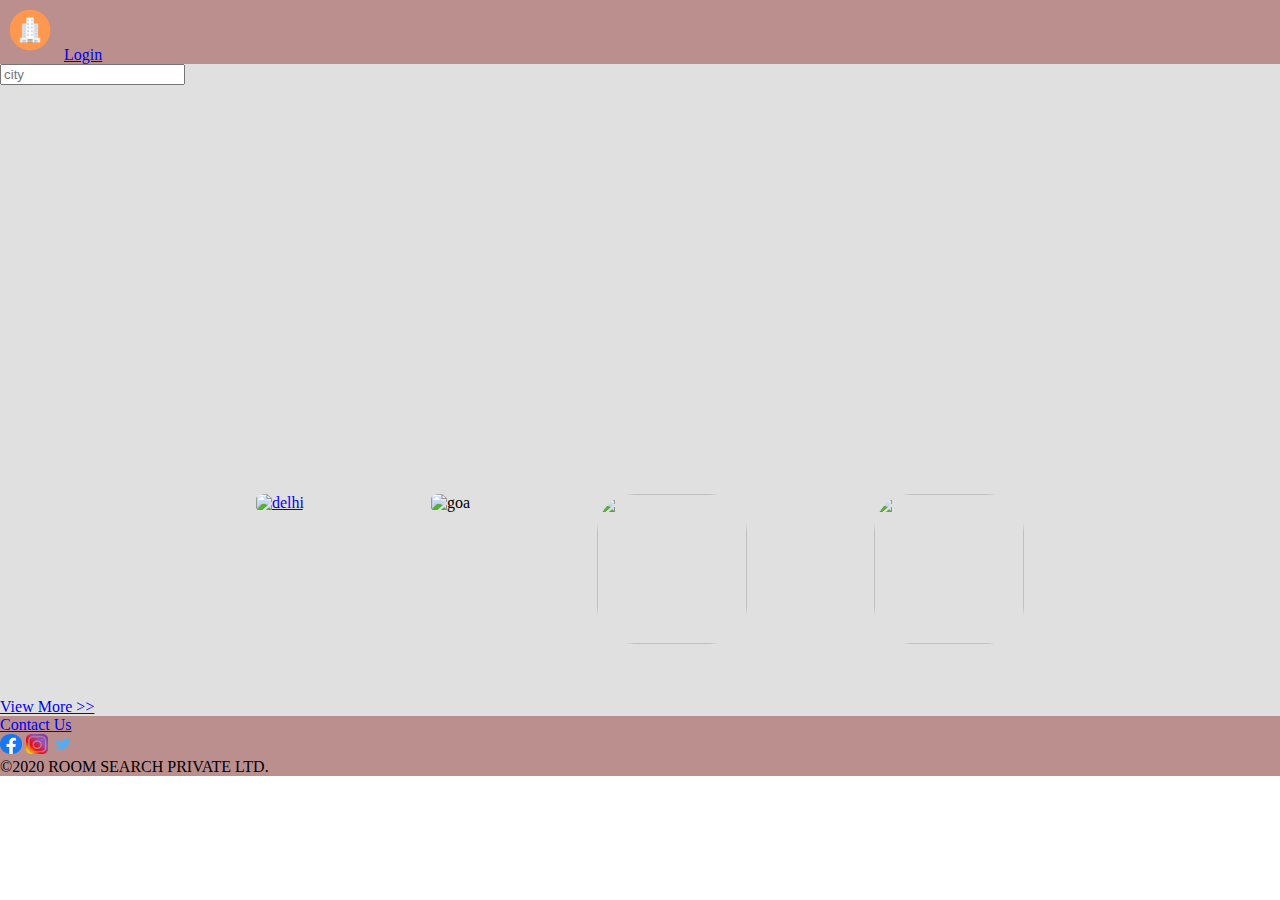
==== index.html @ acd65e7e "commited Checkpoint 4 and Checkpoint 5 at a time" ====
<!DOCTYPE html>
<html lang="en">
    <div>
    <head>
    <meta charset="UTF-8">
    <meta http-equiv="X-UA-Compatible" content="IE=edge">
    <meta name="viewport" content="width=device-width, initial-scale=1.0">
    <link rel="stylesheet" href="styles/index.css">
    <header>
        <div class="logo">
            <img src="assests\images\logo.png" alt="logo" width="60px" height="60px">
            <a href="login.html" target="_blank">Login</a>
        </div>
    </header>
    </head>
    <body>
    <div class="content">
        <div class="searchbarbackground">
            <div class="searchbar">
                <label for="cityname"></label>
                <input type="text" placeholder="city">
            </div>
        </div>
    <div class="images-viewmore">  
    <div class="city-images-container">
           <div class="cityimage">
                <a href="list.html"><img src="https://media-cdn.tripadvisor.com/media/photo-s/15/33/fe/a2/new-delhi.jpg" class="image1" alt="delhi" height="150px" width="150px">
            </div></a>
            <div class="cityimage" >
            <img src="https://media-cdn.tripadvisor.com/media/photo-s/15/33/fc/f0/goa.jpg" class="image2" alt="goa" height="150px" width="150px">
            </div>
            <div class="cityimage" >
                <img src="https://media-cdn.tripadvisor.com/media/photo-s/0f/98/f7/df/charminar.jpg" class="image3" height="150px" width="150px">
            </div>
            <div class="cityimage" >
            <img src="https://media-cdn.tripadvisor.com/media/photo-s/15/33/fe/ac/kolkata-calcutta.jpg" class="image4" height="150px" width="150px">
            </div>
            </div>
    <div class="viewmore>"><a href="index.html">View More >></a>
    </div>
    </div></div>
</body>
<footer>
   <div class="Contact">
       <a href="contact.html" target="_blank">Contact Us</a>
   </div>
   <div class="socialmedia">
      <a href="https://www.facebook.com/"><img src="assests/images/facebook.png" height="20px" width="22px"></a>
      <a href="https://www.instagram.com/"><img src="assests/images/instagram.png" height="20px" width="22px"></a>
      <a href="https://www.twitter.com/"><img src="assests/images/twitter.png" height="20px" width="22px"></a>
   </div>
   <div>
    ©2020 ROOM SEARCH PRIVATE LTD.
   </div>
</footer>
</div>
</html>
---- styles/index.css ----
html,body{
    height: 100%;
    margin: 0;
}


.content {
    background-color: #e0e0e0;
}
header,footer{
    background-color: rosybrown;
}
.image1,.image2,.image3,.image4 {
    border-radius: 25%;
    }

.searchbarbackground{
    background-image: url(https://media-cdn.tripadvisor.com/media/photo-o/14/10/2e/af/india.jpg);
    background-repeat: no-repeat;
    background-size: cover;
    height: 380px;
    background-position:center center;
    
}
.city-images-container {
    display: flex;
    justify-content: space-between;
    margin-top: 50px;
    margin-bottom: 50px;
    margin-left: 20%;
    margin-right: 20%;
}
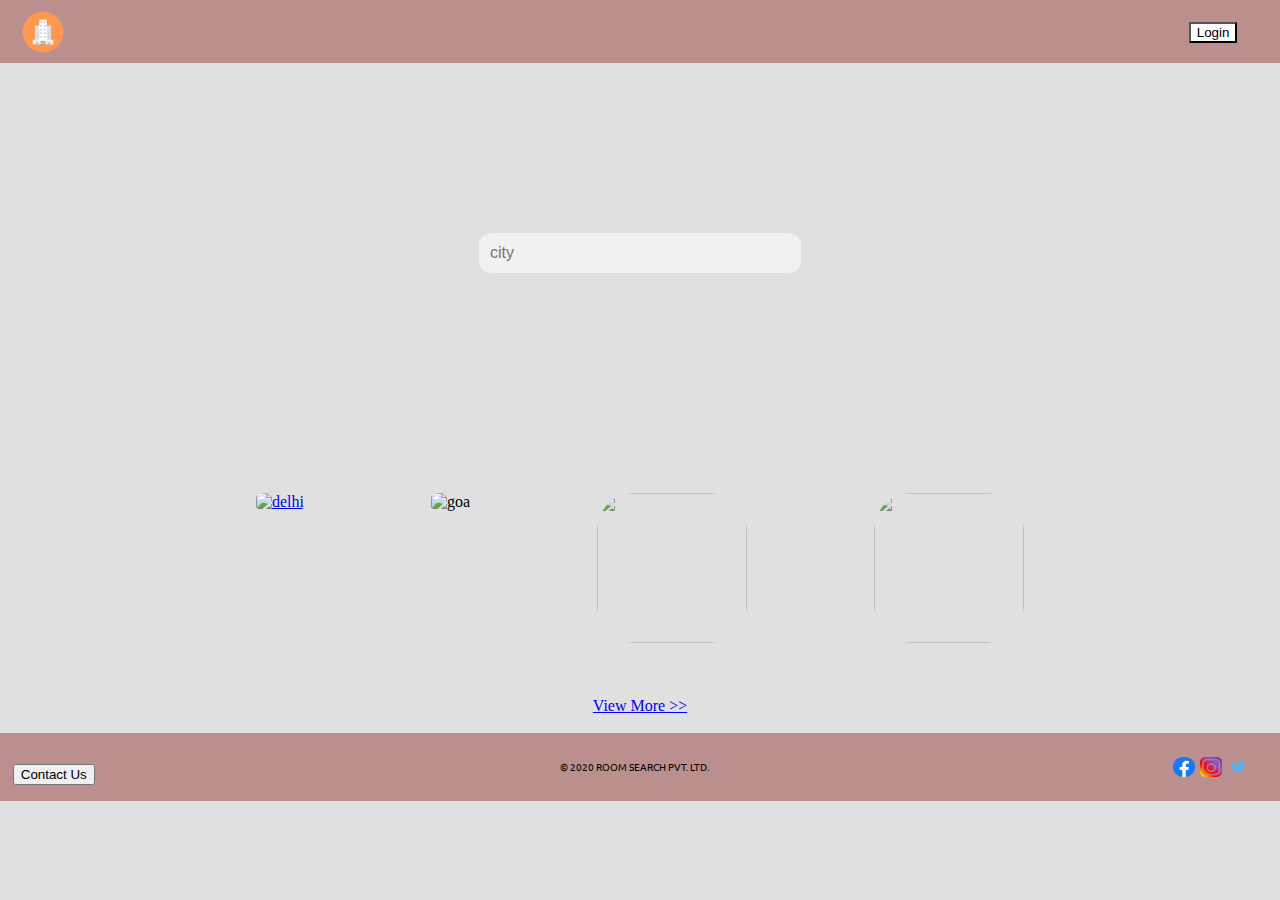
==== commit f3e28cdd: "checkpoint 6" ====
--- a/index.html
+++ b/index.html
@@ -5,20 +5,24 @@
     <meta charset="UTF-8">
     <meta http-equiv="X-UA-Compatible" content="IE=edge">
     <meta name="viewport" content="width=device-width, initial-scale=1.0">
+    <link href="https://fonts.googleapis.com/css2?family=Ubuntu&display=swap" rel="stylesheet">
+    <link rel="stylesheet" href="styles/common.css"> 
     <link rel="stylesheet" href="styles/index.css">
-    <header>
-        <div class="logo">
-            <img src="assests\images\logo.png" alt="logo" width="60px" height="60px">
-            <a href="login.html" target="_blank">Login</a>
-        </div>
-    </header>
+     <header class="header1">
+            <img src="assests/images/logo.png" class="logo" alt="logo" >
+                  <span class="login" style="color:black">
+                       <button type="button" class="btn btn-primary" data-toggle="modal" data-target="#loginModal" id="login-button" style="background-color:white;color:black;">
+                          Login
+                       </button>
+                   </span>
+        </header>
     </head>
     <body>
-    <div class="content">
+    <div class="content" >
         <div class="searchbarbackground">
             <div class="searchbar">
                 <label for="cityname"></label>
-                <input type="text" placeholder="city">
+                <input id="form-name" type="text" placeholder="city" style="width: 300px;outline: none;" />
             </div>
         </div>
     <div class="images-viewmore">  
@@ -36,23 +40,26 @@
             <img src="https://media-cdn.tripadvisor.com/media/photo-s/15/33/fe/ac/kolkata-calcutta.jpg" class="image4" height="150px" width="150px">
             </div>
             </div>
-    <div class="viewmore>"><a href="index.html">View More >></a>
-    </div>
+    <div class="viewmore"><a href="index.html" >View More >></a>
+    </div> <br>
     </div></div>
 </body>
-<footer>
-   <div class="Contact">
-       <a href="contact.html" target="_blank">Contact Us</a>
+<footer class="footer1">
+    <div class="contact-us">
+        <p class="contact" style="color: black">
+           <button type="button" class="btn btn-primary" data-toggle="modal" data-target="#contact-usModal" id="login-button" >
+               Contact Us
+           </button></p>
    </div>
-   <div class="socialmedia">
-      <a href="https://www.facebook.com/"><img src="assests/images/facebook.png" height="20px" width="22px"></a>
-      <a href="https://www.instagram.com/"><img src="assests/images/instagram.png" height="20px" width="22px"></a>
-      <a href="https://www.twitter.com/"><img src="assests/images/twitter.png" height="20px" width="22px"></a>
-   </div>
-   <div>
-    ©2020 ROOM SEARCH PRIVATE LTD.
-   </div>
-</footer>
+ <p class="copyright" style="color: black">© 2020 ROOM SEARCH PVT. LTD.</p>
+     <div class="social-media"><a href="https://www.facebook.com/upGradGlobal/" target="_blank">
+       <img src="assests/images/facebook.png" alt="facebook" class="social-media-icons"/></a>
+             <a href="https://www.instagram.com/upgrad_edu/?hl=en" target="_blank">
+               <img src="assests/images/instagram.png" alt="instagram" class="social-media-icons"/></a>
+             <a href="https://twitter.com/upGrad_edu" target="_blank">
+               <img src="assests/images/twitter.png" alt="twitter" class="social-media-icons"/></a>
+     </div>
+ </footer>
 </div>
 </html>
 
--- a/styles/common.css
+++ b/styles/common.css
@@ -0,0 +1,87 @@
+html {
+    height: 100%;
+    width: 100%;
+    margin: 0;
+    }
+body {
+    min-height: 100%;
+    min-width: 100%;
+    margin: 0;
+    background-color: #e0e0e0;
+    }
+.logo {
+    height: 60px;
+    width: 60px;
+    border-radius: 30px;
+    margin-top: auto;
+    margin-bottom: auto;
+    margin-left: 1%;
+    }
+.social-media-icons {
+    height: 20px;
+    width: 22px;
+    }
+.social-media {
+    float: right;
+    margin-bottom: auto;
+    margin-top: auto;
+    box-sizing: border-box;
+    margin-right: 2%;
+    }
+.social-media-icons {
+    float: left;
+    margin-right: 5px;
+    }
+header {
+    background-color: rosybrown;
+    display:flex;
+    justify-content: space-between;
+    z-index: 2;;
+    }
+footer {
+    background-color: rosybrown;
+    z-index: 2;
+    }
+.header1,.footer1 {
+    width: 100%;
+    position: sticky;
+    font-family: "Ubuntu", sans-serif;
+    overflow: hidden;
+   }
+.header1 {
+    top: 0px;
+    left: 0px;
+    right: 0px;
+    width: 100%;
+   }
+.footer1 {
+    bottom: 0px;
+    left: 0px;
+    right: 0px;
+    display: flex;
+    justify-content: space-between;
+    align-items: center;
+    width: 100%;
+    }
+.copyright {
+    font-size: 10px;
+    align-self: center;
+    }
+.login {
+    float: right;
+    padding-top: 20px;
+    padding-bottom: 20px;
+    padding-left: 10px;
+    padding-right: 17px;
+    margin-right: 2%;
+    }
+.footer1::before,
+.footer1::after,
+.header1::before,
+.header1::after {
+    box-sizing: border-box;
+    }
+.contact-us{
+    margin-left: 1%;
+    margin-top:1%;
+    }
--- a/styles/index.css
+++ b/styles/index.css
@@ -1,26 +1,26 @@
-html,body{
-    height: 100%;
-    margin: 0;
-}
-
-
 .content {
     background-color: #e0e0e0;
 }
-header,footer{
-    background-color: rosybrown;
-}
 .image1,.image2,.image3,.image4 {
     border-radius: 25%;
-    }
-
+ }
 .searchbarbackground{
     background-image: url(https://media-cdn.tripadvisor.com/media/photo-o/14/10/2e/af/india.jpg);
     background-repeat: no-repeat;
     background-size: cover;
     height: 380px;
     background-position:center center;
+    display: flex;
+  justify-content: center;
+  align-items: center;
     
+}
+#form-name{
+background-color: #f1f1f1;
+  border: 1px solid transparent;
+  padding: 10px;
+  font-size: 16px;
+  border-radius: 12px;
 }
 .city-images-container {
     display: flex;
@@ -29,4 +29,8 @@
     margin-bottom: 50px;
     margin-left: 20%;
     margin-right: 20%;
+}
+.viewmore {
+    margin-top: 10px;
+    text-align: center
 }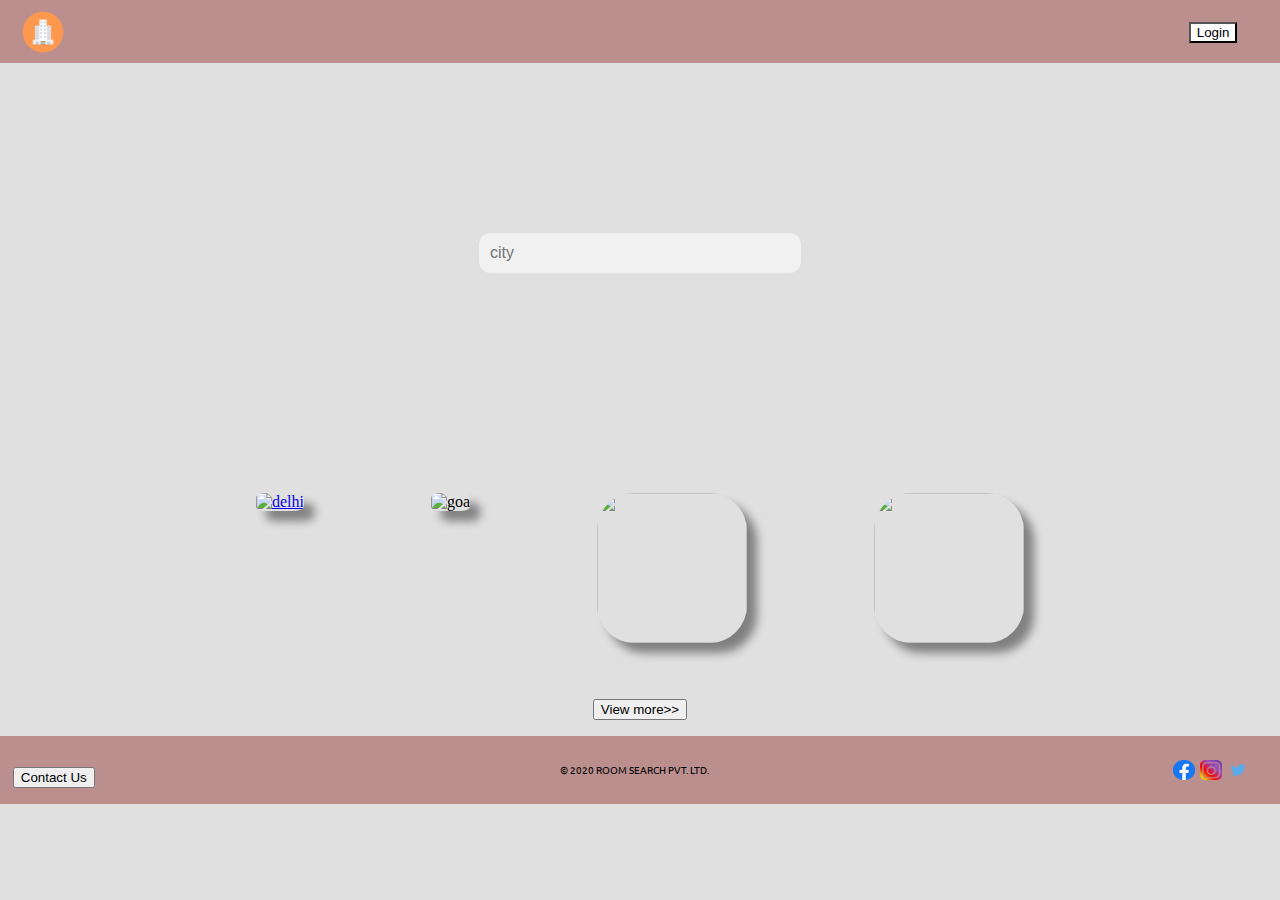
==== commit a5394fa5: "Checkpoint 7" ====
--- a/index.html
+++ b/index.html
@@ -8,16 +8,15 @@
     <link href="https://fonts.googleapis.com/css2?family=Ubuntu&display=swap" rel="stylesheet">
     <link rel="stylesheet" href="styles/common.css"> 
     <link rel="stylesheet" href="styles/index.css">
-     <header class="header1">
-            <img src="assests/images/logo.png" class="logo" alt="logo" >
-                  <span class="login" style="color:black">
-                       <button type="button" class="btn btn-primary" data-toggle="modal" data-target="#loginModal" id="login-button" style="background-color:white;color:black;">
-                          Login
-                       </button>
+</head>
+ <body>
+<header class="header1">
+<img src="assests/images/logo.png" class="logo" alt="logo" >
+    <span class="login" style="color:black"> 
+        <button type="button" class="btn btn-primary" data-toggle="modal" data-target="#loginModal" id="login-button" style="background-color:white;color:black;">
+                          Login </button>
                    </span>
         </header>
-    </head>
-    <body>
     <div class="content" >
         <div class="searchbarbackground">
             <div class="searchbar">
@@ -25,25 +24,37 @@
                 <input id="form-name" type="text" placeholder="city" style="width: 300px;outline: none;" />
             </div>
         </div>
-    <div class="images-viewmore">  
-    <div class="city-images-container">
+    
+    <div class="city-image-container">
            <div class="cityimage">
                 <a href="list.html"><img src="https://media-cdn.tripadvisor.com/media/photo-s/15/33/fe/a2/new-delhi.jpg" class="image1" alt="delhi" height="150px" width="150px">
-            </div></a>
+            </a>
+            <a href="list.html"><div class="middletransition">
+                <div class="text">Delhi</div>
+     </div></a></div>
             <div class="cityimage" >
             <img src="https://media-cdn.tripadvisor.com/media/photo-s/15/33/fc/f0/goa.jpg" class="image2" alt="goa" height="150px" width="150px">
-            </div>
+            <div class="middletransition">
+                <div class="text">Goa</div>
+     </div></div>
             <div class="cityimage" >
                 <img src="https://media-cdn.tripadvisor.com/media/photo-s/0f/98/f7/df/charminar.jpg" class="image3" height="150px" width="150px">
-            </div>
+               <div class="middletransition">
+                    <div class="text">Delhi</div>
+         </div></div>
             <div class="cityimage" >
             <img src="https://media-cdn.tripadvisor.com/media/photo-s/15/33/fe/ac/kolkata-calcutta.jpg" class="image4" height="150px" width="150px">
+            <div class="middletransition">
+                <div class="text">Delhi</div>
+     </div>
             </div>
-            </div>
-    <div class="viewmore"><a href="index.html" >View More >></a>
-    </div> <br>
-    </div></div>
-</body>
+        </div>
+            <div class="viewmore" font-family='Ubuntu', sans-serif>
+                <a id="decor" href="index.html" style="font-family:'Ubuntu', sans-serif ; ;" >
+                    <p style="color:black" ><button type="button" class="btn btn-secondary" id="filled-buttons">View more>></button></p></a>
+          </div>
+        </div>
+
 <footer class="footer1">
     <div class="contact-us">
         <p class="contact" style="color: black">
@@ -61,5 +72,5 @@
      </div>
  </footer>
 </div>
+</body>
 </html>
-
--- a/styles/index.css
+++ b/styles/index.css
@@ -3,6 +3,8 @@
 }
 .image1,.image2,.image3,.image4 {
     border-radius: 25%;
+    box-shadow: 10px 10px 10px grey;
+    box-sizing: content-box;
  }
 .searchbarbackground{
     background-image: url(https://media-cdn.tripadvisor.com/media/photo-o/14/10/2e/af/india.jpg);
@@ -22,7 +24,7 @@
   font-size: 16px;
   border-radius: 12px;
 }
-.city-images-container {
+.city-image-container {
     display: flex;
     justify-content: space-between;
     margin-top: 50px;
@@ -33,4 +35,48 @@
 .viewmore {
     margin-top: 10px;
     text-align: center
-}+}
+.cityimage {
+    position: relative;
+}
+.cityimage .middletransition { 
+    transition: .5s ease;
+    position: absolute;
+    text-align: center;
+    background-color: rgba(0, 0, 0, 0.5);
+    top: 0;
+    bottom: 0;
+    left: 5px;
+    right: 0;
+    height: 150px;
+    width: 150px;
+    opacity: 0;
+    border-radius: 25%;
+
+}
+
+.cityimage:hover .image1 {
+    opacity: 0.5;
+    }
+.cityimage:hover .image2 {
+    opacity: 0.5;
+    }
+.cityimage:hover .image3 {
+    opacity: 0.5;
+    }
+.cityimage:hover .image4 {
+    opacity: 0.5;
+    }
+.cityimage:hover .middletransition {
+    opacity: 1;
+    }
+
+.text {
+        color: #f1f1f1;
+        font-size: 16px;
+        position: absolute;
+        top: 50%;
+        left: 50%;
+        transform: translate(-50%, -50%);
+        -ms-transform: translate(-50%, -50%);
+ }
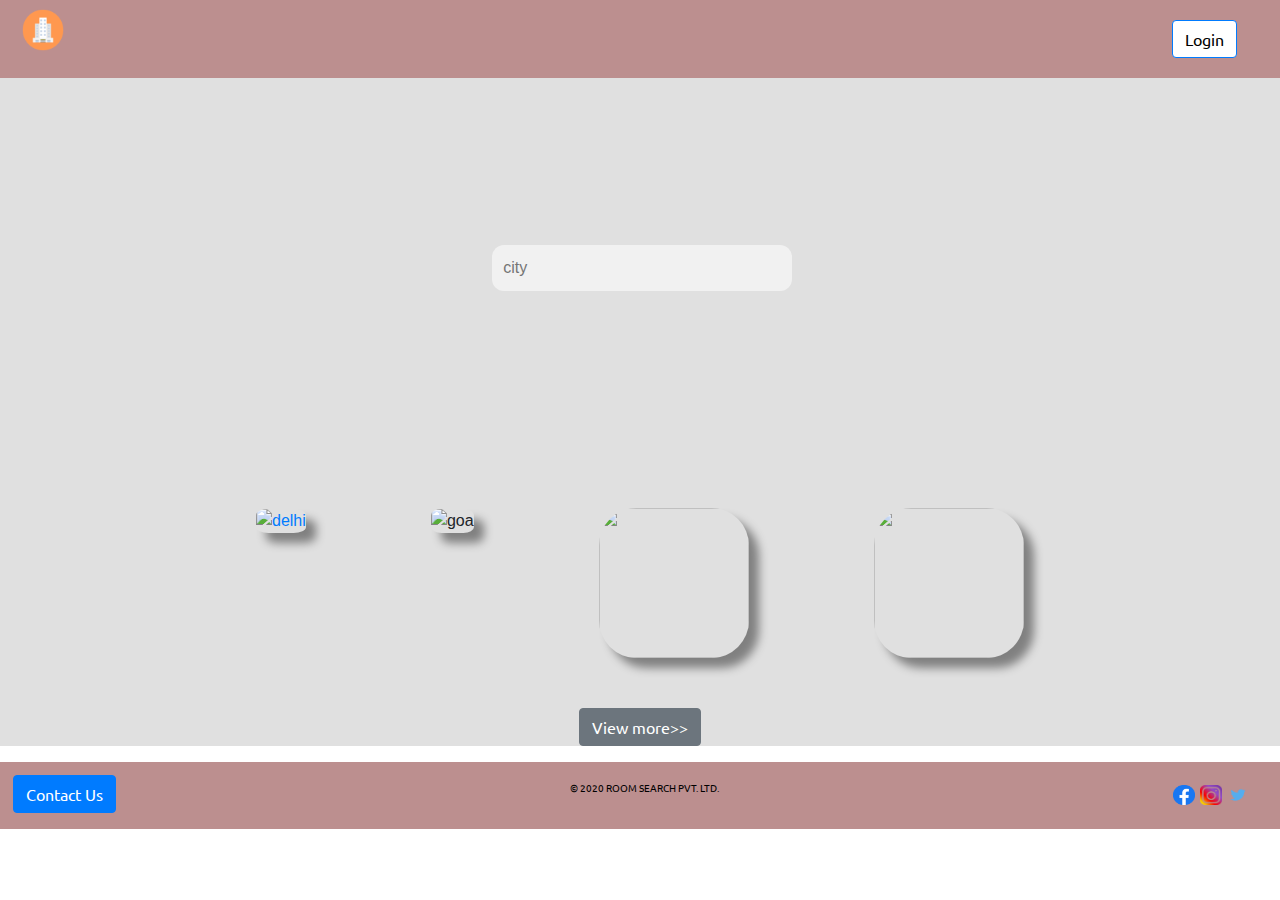
==== commit 0b3b8d1c: "Checkpoint 8" ====
--- a/index.html
+++ b/index.html
@@ -8,6 +8,9 @@
     <link href="https://fonts.googleapis.com/css2?family=Ubuntu&display=swap" rel="stylesheet">
     <link rel="stylesheet" href="styles/common.css"> 
     <link rel="stylesheet" href="styles/index.css">
+    <link rel="stylesheet" href="https://stackpath.bootstrapcdn.com/bootstrap/4.5.0/css/bootstrap.min.css">
+    <script src="https://ajax.googleapis.com/ajax/libs/jquery/3.5.1/jquery.min.js"></script>
+    <script src="https://stackpath.bootstrapcdn.com/bootstrap/4.5.0/js/bootstrap.min.js"></script>
 </head>
  <body>
 <header class="header1">
@@ -50,7 +53,7 @@
             </div>
         </div>
             <div class="viewmore" font-family='Ubuntu', sans-serif>
-                <a id="decor" href="index.html" style="font-family:'Ubuntu', sans-serif ; ;" >
+                <a id="decor" href="index.html" style="font-family:'Ubuntu', sans-serif;" >
                     <p style="color:black" ><button type="button" class="btn btn-secondary" id="filled-buttons">View more>></button></p></a>
           </div>
         </div>
@@ -72,5 +75,70 @@
      </div>
  </footer>
 </div>
+
+
+<!-- Modal-login-->
+<div class="modal fade" id="loginModal" tabindex="-1" role="dialog" aria-labelledby="loginModalLabel" aria-hidden="true">
+    <div class="modal-dialog" role="document">
+           <div class="modal-content">
+                <div class="modal-header">
+                     <h5 class="modal-title" id="loginModalLabel">Please Login</h5>
+                        <button type="button" class="close" data-dismiss="modal" aria-label="Close">
+                             <span aria-hidden="true">&times;</span>
+                        </button>
+               </div> 
+       <div class="modal-body">
+            <form>
+          <div class="form-group row">
+                <label for="inputEmail" class="col-sm-2 col-form-label">Username:</label>
+                    <div class="col-sm-10">
+                        <input type="email" class="form-control" id="inputEmail3" placeholder="Enter Username">
+                    </div>
+         </div>
+         <div class="form-group row">
+           <label for="inputPassword3" class="col-sm-2 col-form-label">Password:</label>
+            <div class="col-sm-10">
+                <input type="password" class="form-control" id="inputPassword3" placeholder="Enter Password">
+            </div>
+         </div>
+     </form>
+</div>
+           <div class="modal-footer" style="display:flex;justify-content:center;"><button type="submit" class="btn btn-primary">Login</button></div>
+      </div>
+    </div>
+ </div>
+
+
+
+
+ <!-- Modal-contactus-->
+<div class="modal fade" id="contact-usModal" tabindex="-1" role="dialog" aria-labelledby="loginModalLabel" aria-hidden="true">
+    <div class="modal-dialog" role="document">
+          <div class="modal-content">
+              <div class="modal-header">
+                 <h5 class="modal-title" id="loginModalLabel">Get in touch</h5>
+                   <button type="button" class="close" data-dismiss="modal" aria-label="Close">
+                       <span aria-hidden="true">&times;</span>
+                   </button>
+              </div>
+<div class="modal-body">
+         <p class="text-sm-left">Thank you for reaching out!!!</br>
+             Please enter your email and we will get back to you.</p>
+      <form>
+           <div class="form-group row">
+             <label for="inputEmail3" class="col-sm-2 col-form-label">Email</label>
+           <div class="col-sm-10">
+             <input type="email" class="form-control" id="inputEmail3" placeholder="Enter your emailid">
+           </div>
+          </div>
+    </form>
+   </div>
+          <div class="modal-footer" ><button type="submit" class="btn btn-primary">Submit</button></div>
+         </div>
+    </div>
+</div>
+</body>
+
+</html>
 </body>
 </html>
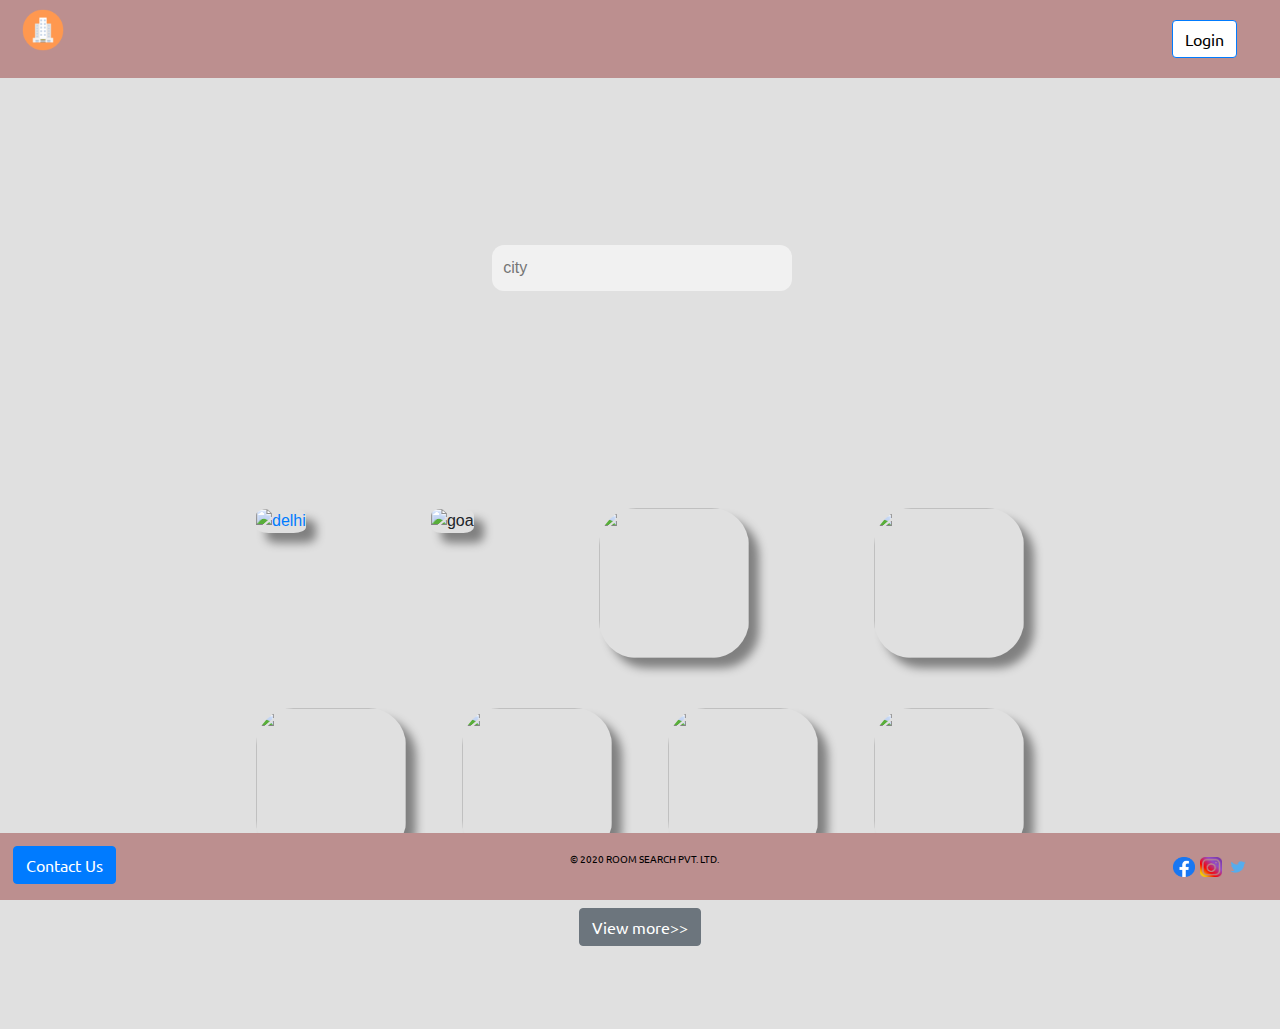
==== commit efc27440: "Checkpoint 10" ====
--- a/index.html
+++ b/index.html
@@ -24,7 +24,7 @@
         <div class="searchbarbackground">
             <div class="searchbar">
                 <label for="cityname"></label>
-                <input id="form-name" type="text" placeholder="city" style="width: 300px;outline: none;" />
+                <input id="form-name" type="text" placeholder="city" style="width: 300px;outline: none;"/>
             </div>
         </div>
     
@@ -43,20 +43,45 @@
             <div class="cityimage" >
                 <img src="https://media-cdn.tripadvisor.com/media/photo-s/0f/98/f7/df/charminar.jpg" class="image3" height="150px" width="150px">
                <div class="middletransition">
-                    <div class="text">Delhi</div>
+                    <div class="text">Hyderabad</div>
          </div></div>
             <div class="cityimage" >
             <img src="https://media-cdn.tripadvisor.com/media/photo-s/15/33/fe/ac/kolkata-calcutta.jpg" class="image4" height="150px" width="150px">
             <div class="middletransition">
-                <div class="text">Delhi</div>
-     </div>
-            </div>
-        </div>
+                <div class="text">Kolkata</div>
+            </div></div>
+    </div>
+<div class="city-image-container">
+    <div class="cityimage" >
+        <img src="https://media-cdn.tripadvisor.com/media/photo-s/15/4d/46/b8/chennai-madras.jpg" class="image5" height="150px" width="150px">
+        <div class="middletransition">
+            <div class="text">Chennai</div>
+        </div></div>
+        
+    <div class="cityimage" >
+        <img src="https://media-cdn.tripadvisor.com/media/photo-s/15/33/fc/fc/agra.jpg" class="image6" height="150px" width="150px">
+        <div class="middletransition">
+           <div class="text">Agra</div>
+        </div></div>
+
+        <div class="cityimage" >
+            <img src="https://media-cdn.tripadvisor.com/media/photo-s/10/a3/3b/8a/screenshot-2017-09-12.jpg" class="image7" height="150px" width="150px">
+            <div class="middletransition">
+               <div class="text">Jaipur</div>
+            </div></div>
+
+     <div class="cityimage" >
+            <img src="https://media-cdn.tripadvisor.com/media/photo-s/0c/d2/2f/7a/palace-from-the-outside.jpg" class="image8" height="150px" width="150px">
+            <div class="middletransition">
+                <div class="text">Bengaluru</div>
+            </div></div>
+
+</div>
             <div class="viewmore" font-family='Ubuntu', sans-serif>
                 <a id="decor" href="index.html" style="font-family:'Ubuntu', sans-serif;" >
                     <p style="color:black" ><button type="button" class="btn btn-secondary" id="filled-buttons">View more>></button></p></a>
           </div>
-        </div>
+        
 
 <footer class="footer1">
     <div class="contact-us">
--- a/styles/index.css
+++ b/styles/index.css
@@ -1,7 +1,7 @@
 .content {
     background-color: #e0e0e0;
 }
-.image1,.image2,.image3,.image4 {
+.image1,.image2,.image3,.image4,.image5,.image6,.image7,.image8 {
     border-radius: 25%;
     box-shadow: 10px 10px 10px grey;
     box-sizing: content-box;
@@ -80,3 +80,47 @@
         transform: translate(-50%, -50%);
         -ms-transform: translate(-50%, -50%);
  }
+ .col-1 {width: 8.33%;}
+ .col-2 {width: 16.66%;}
+ .col-3 {width: 25%;}
+ .col-4 {width: 33.33%;}
+ .col-5 {width: 41.66%;}
+ .col-6 {width: 50%;}
+ .col-7 {width: 58.33%;}
+ .col-8 {width: 66.66%;}
+ .col-9 {width: 75%;}
+ .col-10 {width: 83.33%;}
+ .col-11 {width: 91.66%;}
+ .col-12 {width: 100%;}
+ @media (min-width: 722.99px) and (max-width:3000px){
+   /* For large screens: */
+   [class*="col-"] {
+   width: 100%;
+   }
+   }
+   @media only screen , (min-width: 577px) and (max-width: 722px) {
+     /* For mobile phones: */
+     [class*="col-"] {
+     width: 50%;
+    }
+     
+     }
+     @media only screen and (max-width: 576px) {
+     /* For mobile phones: */
+     [class*="col-"] {
+     width: 28%;
+     }
+     .city-image-container{
+       width:50%;
+       height:auto;
+       display: inline-block;
+       
+     }
+     .image,.image1,.image2,.image3{
+       margin:15px;
+     }
+     footer {
+       display:flex;
+       justify-content: space-between; 
+     }
+    }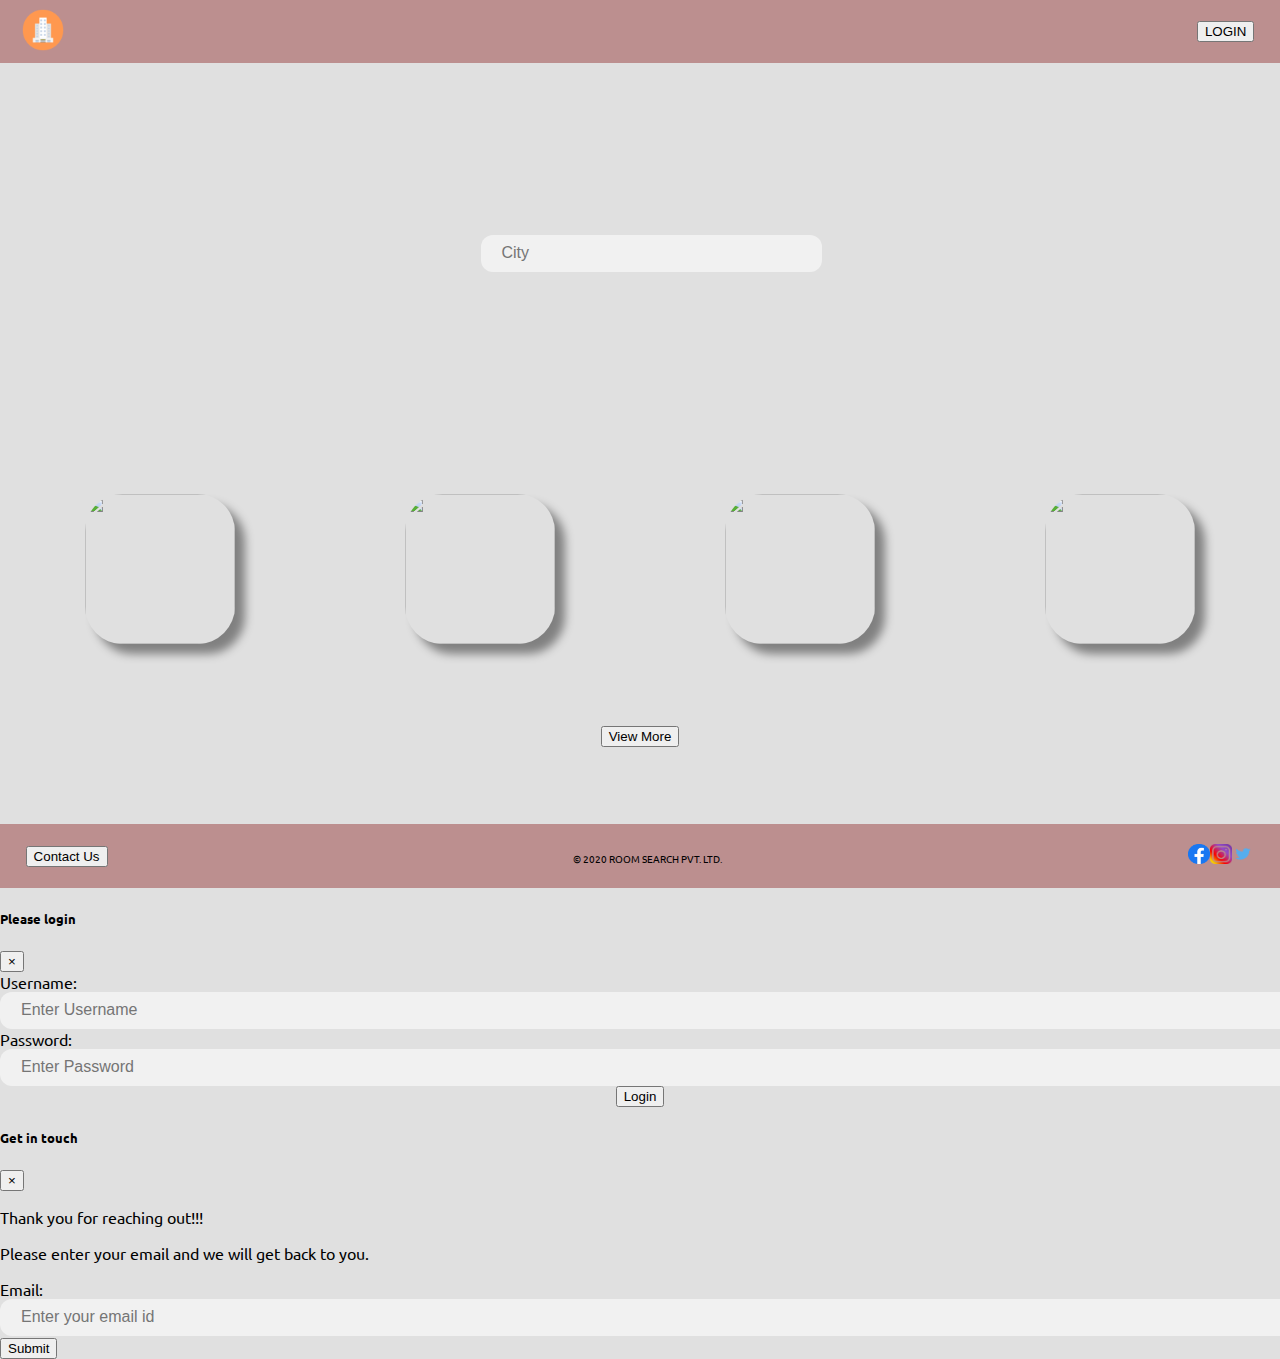
==== commit f97251c8: "Checkpoint 11,12 and 13" ====
--- a/index.html
+++ b/index.html
@@ -1,169 +1,135 @@
 <!DOCTYPE html>
 <html lang="en">
-    <div>
     <head>
-    <meta charset="UTF-8">
-    <meta http-equiv="X-UA-Compatible" content="IE=edge">
-    <meta name="viewport" content="width=device-width, initial-scale=1.0">
-    <link href="https://fonts.googleapis.com/css2?family=Ubuntu&display=swap" rel="stylesheet">
-    <link rel="stylesheet" href="styles/common.css"> 
-    <link rel="stylesheet" href="styles/index.css">
-    <link rel="stylesheet" href="https://stackpath.bootstrapcdn.com/bootstrap/4.5.0/css/bootstrap.min.css">
-    <script src="https://ajax.googleapis.com/ajax/libs/jquery/3.5.1/jquery.min.js"></script>
-    <script src="https://stackpath.bootstrapcdn.com/bootstrap/4.5.0/js/bootstrap.min.js"></script>
-</head>
- <body>
-<header class="header1">
-<img src="assests/images/logo.png" class="logo" alt="logo" >
-    <span class="login" style="color:black"> 
-        <button type="button" class="btn btn-primary" data-toggle="modal" data-target="#loginModal" id="login-button" style="background-color:white;color:black;">
-                          Login </button>
-                   </span>
-        </header>
-    <div class="content" >
-        <div class="searchbarbackground">
-            <div class="searchbar">
-                <label for="cityname"></label>
-                <input id="form-name" type="text" placeholder="city" style="width: 300px;outline: none;"/>
+        <title>Index</title>
+        <link rel="stylesheet" href="https://cdn.jsdelivr.net/npm/bootstrap@4.5.3/dist/css/bootstrap.min.css" integrity="sha384-TX8t27EcRE3e/ihU7zmQxVncDAy5uIKz4rEkgIXeMed4M0jlfIDPvg6uqKI2xXr2" crossorigin="anonymous">
+        <link rel="stylesheet" href="styles/index.css">
+        <link rel="stylesheet" href="styles/common.css">
+        <link href="https://fonts.googleapis.com/css2?family=Ubuntu&display=swap" rel="stylesheet">
+        <meta charset="utf-8">
+        <meta name="viewport" content="width=device-width, initial-scale=1, shrink-to-fit=no">  
+        <script src="https://code.jquery.com/jquery-3.5.1.slim.min.js" integrity="sha384-DfXdz2htPH0lsSSs5nCTpuj/zy4C+OGpamoFVy38MVBnE+IbbVYUew+OrCXaRkfj" crossorigin="anonymous"></script>
+        <script src="https://cdn.jsdelivr.net/npm/popper.js@1.16.1/dist/umd/popper.min.js" integrity="sha384-9/reFTGAW83EW2RDu2S0VKaIzap3H66lZH81PoYlFhbGU+6BZp6G7niu735Sk7lN" crossorigin="anonymous"></script>
+        <script src="https://cdn.jsdelivr.net/npm/bootstrap@4.5.3/dist/js/bootstrap.min.js" integrity="sha384-w1Q4orYjBQndcko6MimVbzY0tgp4pWB4lZ7lr30WKz0vr/aWKhXdBNmNb5D92v7s" crossorigin="anonymous"></script>
+    </head>
+    <body>
+        <div class="main_div">
+          <div class="loaderDiv">
+            <iframe src="loader.html">Browser doesn't support iFrames</iframe>
+          </div>
+
+          <div class="header" id="header">
+            <div id="h1"><img class="header-logo" src="assests/images/logo.png" alt="logo"></div>
+            <div id="h2"></div>
+          </div> 
+
+          <div class="content">
+            <div class="search-bar">
+              <form>
+                <label for="city"></label>
+                <input type="text" name="city" id="city" placeholder="City" size="35">
+              </form>
             </div>
+              
+            <div class="city-images">
+              <div class="images" id="image1">
+                <a href="list.html" target="_self">
+                  <img src="https://media-cdn.tripadvisor.com/media/photo-s/15/33/fe/a2/new-delhi.jpg">
+                  <div class="overlay">
+                    <div class="text">Delhi</div>
+                  </div>
+                </a>
+              </div>
+              <div class="images" id="image2">
+                <img src="https://media-cdn.tripadvisor.com/media/photo-s/15/33/fc/f0/goa.jpg">
+                <div class="overlay">
+                  <div class="text">Goa</div>
+                </div>
+              </div>
+              <div class="images" id="image3">
+                <img src="https://media-cdn.tripadvisor.com/media/photo-s/0f/98/f7/df/charminar.jpg">
+                <div class="overlay">
+                  <div class="text">Hyderabad</div>
+                </div>
+              </div>
+              <div class="images" id="image4">
+                <img src="https://media-cdn.tripadvisor.com/media/photo-s/15/33/fe/ac/kolkata-calcutta.jpg">
+                <div class="overlay">
+                  <div class="text">Kolkata</div>
+                </div>
+              </div>
+            </div>
+            
+            <div class="city-images" id="2" style="display:none">
+              <div class="images" id="image5">
+                <img src="https://media-cdn.tripadvisor.com/media/photo-s/15/4d/46/b8/chennai-madras.jpg">
+                <div class="overlay">
+                  <div class="text">Chennai</div>
+                </div>
+              </div>
+              <div class="images" id="image6">
+                <img src="https://media-cdn.tripadvisor.com/media/photo-s/15/33/fc/fc/agra.jpg">
+                <div class="overlay">
+                  <div class="text">Agra</div>
+                </div>
+              </div>
+              <div class="images" id="image7">
+                <img src="https://media-cdn.tripadvisor.com/media/photo-s/10/a3/3b/8a/screenshot-2017-09-12.jpg">
+                <div class="overlay">
+                  <div class="text">Jaipur</div>
+                </div>
+              </div>
+              <div class="images" id="image8">
+                <img src="https://media-cdn.tripadvisor.com/media/photo-s/0c/d2/2f/7a/palace-from-the-outside.jpg">
+                <div class="overlay">
+                  <div class="text">Bengaluru</div>
+                </div>
+              </div>
+            </div>
+
+            <div class="view-more"><button id="buttontoview" class="btn btn-secondary btn-lg active" aria-pressed="true" onclick="moreCards()">View More</button></div>
+
+          </div>
+
+          <div class="footer" id="footer"></div>
+
+          <!--Modal for login-->
+          <div class=loginModal id="loginModalDiv"></div>
+
+          <!--contact us modal-->
+
+          <div class="modal fade" id="contactUsModal" tabindex="-1" aria-labelledby="exampleModalLabel" aria-hidden="true">
+            <div class="modal-dialog">
+              <div class="modal-content">
+                <div class="modal-header">
+                  <h5 class="modal-title" id="exampleModalLabel">Get in touch</h5>
+                  <button type="button" class="close" data-dismiss="modal" aria-label="Close">
+                    <span aria-hidden="true">&times;</span>
+                  </button>
+                </div>
+                <div class="modal-body">
+                  <p>Thank you for reaching out!!!</p>
+                  <p>Please enter your email and we will get back to you.</p>
+                  <form>
+                    <div class="form-group row">
+                      <label for="email" class="col-sm-2 col-form-label">Email:</label>
+                      <div class="col-sm-10">
+                        <input type="text" class="form-control" id="email" required autocomplete="on" placeholder="Enter your email id">
+                      </div>
+                    </div>
+                  </form>
+                </div>
+                <div class="modal-footer">
+                  <button type="button" class="btn btn-primary">Submit</button>
+                </div>
+              </div>
+            </div>
+          </div>
+          <!--contact us modal ended-->
+
         </div>
-    
-    <div class="city-image-container">
-           <div class="cityimage">
-                <a href="list.html"><img src="https://media-cdn.tripadvisor.com/media/photo-s/15/33/fe/a2/new-delhi.jpg" class="image1" alt="delhi" height="150px" width="150px">
-            </a>
-            <a href="list.html"><div class="middletransition">
-                <div class="text">Delhi</div>
-     </div></a></div>
-            <div class="cityimage" >
-            <img src="https://media-cdn.tripadvisor.com/media/photo-s/15/33/fc/f0/goa.jpg" class="image2" alt="goa" height="150px" width="150px">
-            <div class="middletransition">
-                <div class="text">Goa</div>
-     </div></div>
-            <div class="cityimage" >
-                <img src="https://media-cdn.tripadvisor.com/media/photo-s/0f/98/f7/df/charminar.jpg" class="image3" height="150px" width="150px">
-               <div class="middletransition">
-                    <div class="text">Hyderabad</div>
-         </div></div>
-            <div class="cityimage" >
-            <img src="https://media-cdn.tripadvisor.com/media/photo-s/15/33/fe/ac/kolkata-calcutta.jpg" class="image4" height="150px" width="150px">
-            <div class="middletransition">
-                <div class="text">Kolkata</div>
-            </div></div>
-    </div>
-<div class="city-image-container">
-    <div class="cityimage" >
-        <img src="https://media-cdn.tripadvisor.com/media/photo-s/15/4d/46/b8/chennai-madras.jpg" class="image5" height="150px" width="150px">
-        <div class="middletransition">
-            <div class="text">Chennai</div>
-        </div></div>
-        
-    <div class="cityimage" >
-        <img src="https://media-cdn.tripadvisor.com/media/photo-s/15/33/fc/fc/agra.jpg" class="image6" height="150px" width="150px">
-        <div class="middletransition">
-           <div class="text">Agra</div>
-        </div></div>
+        <script src="scripts/common.js"></script>
+        <script src="scripts/index.js"></script> 
+    </body>
 
-        <div class="cityimage" >
-            <img src="https://media-cdn.tripadvisor.com/media/photo-s/10/a3/3b/8a/screenshot-2017-09-12.jpg" class="image7" height="150px" width="150px">
-            <div class="middletransition">
-               <div class="text">Jaipur</div>
-            </div></div>
-
-     <div class="cityimage" >
-            <img src="https://media-cdn.tripadvisor.com/media/photo-s/0c/d2/2f/7a/palace-from-the-outside.jpg" class="image8" height="150px" width="150px">
-            <div class="middletransition">
-                <div class="text">Bengaluru</div>
-            </div></div>
-
-</div>
-            <div class="viewmore" font-family='Ubuntu', sans-serif>
-                <a id="decor" href="index.html" style="font-family:'Ubuntu', sans-serif;" >
-                    <p style="color:black" ><button type="button" class="btn btn-secondary" id="filled-buttons">View more>></button></p></a>
-          </div>
-        
-
-<footer class="footer1">
-    <div class="contact-us">
-        <p class="contact" style="color: black">
-           <button type="button" class="btn btn-primary" data-toggle="modal" data-target="#contact-usModal" id="login-button" >
-               Contact Us
-           </button></p>
-   </div>
- <p class="copyright" style="color: black">© 2020 ROOM SEARCH PVT. LTD.</p>
-     <div class="social-media"><a href="https://www.facebook.com/upGradGlobal/" target="_blank">
-       <img src="assests/images/facebook.png" alt="facebook" class="social-media-icons"/></a>
-             <a href="https://www.instagram.com/upgrad_edu/?hl=en" target="_blank">
-               <img src="assests/images/instagram.png" alt="instagram" class="social-media-icons"/></a>
-             <a href="https://twitter.com/upGrad_edu" target="_blank">
-               <img src="assests/images/twitter.png" alt="twitter" class="social-media-icons"/></a>
-     </div>
- </footer>
-</div>
-
-
-<!-- Modal-login-->
-<div class="modal fade" id="loginModal" tabindex="-1" role="dialog" aria-labelledby="loginModalLabel" aria-hidden="true">
-    <div class="modal-dialog" role="document">
-           <div class="modal-content">
-                <div class="modal-header">
-                     <h5 class="modal-title" id="loginModalLabel">Please Login</h5>
-                        <button type="button" class="close" data-dismiss="modal" aria-label="Close">
-                             <span aria-hidden="true">&times;</span>
-                        </button>
-               </div> 
-       <div class="modal-body">
-            <form>
-          <div class="form-group row">
-                <label for="inputEmail" class="col-sm-2 col-form-label">Username:</label>
-                    <div class="col-sm-10">
-                        <input type="email" class="form-control" id="inputEmail3" placeholder="Enter Username">
-                    </div>
-         </div>
-         <div class="form-group row">
-           <label for="inputPassword3" class="col-sm-2 col-form-label">Password:</label>
-            <div class="col-sm-10">
-                <input type="password" class="form-control" id="inputPassword3" placeholder="Enter Password">
-            </div>
-         </div>
-     </form>
-</div>
-           <div class="modal-footer" style="display:flex;justify-content:center;"><button type="submit" class="btn btn-primary">Login</button></div>
-      </div>
-    </div>
- </div>
-
-
-
-
- <!-- Modal-contactus-->
-<div class="modal fade" id="contact-usModal" tabindex="-1" role="dialog" aria-labelledby="loginModalLabel" aria-hidden="true">
-    <div class="modal-dialog" role="document">
-          <div class="modal-content">
-              <div class="modal-header">
-                 <h5 class="modal-title" id="loginModalLabel">Get in touch</h5>
-                   <button type="button" class="close" data-dismiss="modal" aria-label="Close">
-                       <span aria-hidden="true">&times;</span>
-                   </button>
-              </div>
-<div class="modal-body">
-         <p class="text-sm-left">Thank you for reaching out!!!</br>
-             Please enter your email and we will get back to you.</p>
-      <form>
-           <div class="form-group row">
-             <label for="inputEmail3" class="col-sm-2 col-form-label">Email</label>
-           <div class="col-sm-10">
-             <input type="email" class="form-control" id="inputEmail3" placeholder="Enter your emailid">
-           </div>
-          </div>
-    </form>
-   </div>
-          <div class="modal-footer" ><button type="submit" class="btn btn-primary">Submit</button></div>
-         </div>
-    </div>
-</div>
-</body>
-
-</html>
-</body>
-</html>
+</html>--- a/styles/index.css
+++ b/styles/index.css
@@ -1,126 +1,249 @@
-.content {
-    background-color: #e0e0e0;
-}
-.image1,.image2,.image3,.image4,.image5,.image6,.image7,.image8 {
+.city-images>div>img, .city-images>div>a>img{
+    height: 150px;
+    width: 150px;
     border-radius: 25%;
     box-shadow: 10px 10px 10px grey;
-    box-sizing: content-box;
- }
-.searchbarbackground{
-    background-image: url(https://media-cdn.tripadvisor.com/media/photo-o/14/10/2e/af/india.jpg);
+}
+.content{
+    display: flex;
+    flex-direction: column;
+    justify-content: flex-start;
+}
+.content>.search-bar{
+    background-image: url('https://media-cdn.tripadvisor.com/media/photo-o/14/10/2e/af/india.jpg');
+    background-position: center;
     background-repeat: no-repeat;
     background-size: cover;
     height: 380px;
-    background-position:center center;
+    width:100%;
+    position: relative;
     display: flex;
-  justify-content: center;
-  align-items: center;
-    
-}
-#form-name{
-background-color: #f1f1f1;
-  border: 1px solid transparent;
-  padding: 10px;
-  font-size: 16px;
-  border-radius: 12px;
-}
-.city-image-container {
+    justify-content: center;
+    align-items: center;
+}
+input{
+    border: 1px solid transparent;
+    background-color: #f1f1f1;
+    border-radius: 12px;
+    width:100%;
+    padding: 10px;
+    size: 50;
+}
+.city-images{
+    padding-top: 4%;
     display: flex;
-    justify-content: space-between;
-    margin-top: 50px;
-    margin-bottom: 50px;
-    margin-left: 20%;
-    margin-right: 20%;
-}
-.viewmore {
-    margin-top: 10px;
-    text-align: center
-}
-.cityimage {
+    justify-content: space-around;
+}
+::placeholder{
+    padding-left: 10px;
+    font-size: 16px;
+}
+.view-more{
+    padding-top: 6%;
+    padding-bottom: 6%;
+    text-align: center;
+}
+textarea:focus, input:focus{
+    outline: none;
+}
+.images{
     position: relative;
 }
-.cityimage .middletransition { 
-    transition: .5s ease;
+.overlay {
     position: absolute;
-    text-align: center;
-    background-color: rgba(0, 0, 0, 0.5);
-    top: 0;
-    bottom: 0;
-    left: 5px;
-    right: 0;
+    top: 50%;
+    left: 50%;
+    transform: translate(-50%,-50%);
     height: 150px;
     width: 150px;
     opacity: 0;
+    transition: 1 ease;
+    background-color: rgba(0, 0, 0, 0.5);
     border-radius: 25%;
+}
+  
+.city-images>.images:hover .overlay, .city-images>.images>a:hover .overlay{
+    opacity: 1;
+}
+  
+.text {
+    color:#f1f1f1;
+    font-size: 15px;
+    position: absolute;
+    top: 50%;
+    left: 50%;
+    transform: translate(-50%, -50%);
+    text-align: center;
+}
 
+@media screen and (max-width:576px){
+    .city-images>div>img, .city-images>div>a>img{
+        height: 150px;
+        width: 150px;
+        border-radius: 25%;
+        box-shadow: 10px 10px 10px grey;
+    }
+    .content{
+        width:100%;
+        max-width: 100%;
+        display: flex;
+        flex-direction: column;
+        justify-content: flex-start;;
+    }
+    .content>.search-bar{
+        background-image: url('https://media-cdn.tripadvisor.com/media/photo-o/14/10/2e/af/india.jpg');
+        background-position: center;
+        background-repeat: no-repeat;
+        background-size: cover;
+        height: 380px;
+        width:100%;
+        position: relative;
+        display: flex;
+        justify-content: center;
+        align-items: center;
+    }
+    input{
+        border: 1px solid transparent;
+        background-color: #f1f1f1;
+        border-radius: 12px;
+        width:100%;
+    }
+    .city-images{
+        padding-top: 4%;
+        /*padding-bottom: 4%;*/ 
+        display: flex;
+        flex-direction: column;
+        justify-content: space-between;
+        align-items: center;
+    }
+    ::placeholder{
+        padding-left: 10px;
+        font-size: 16px;
+    }
+    .view-more{
+        padding-top: 1%;
+        padding-bottom: 1%;
+        text-align: center;
+    }
+    textarea:focus, input:focus{
+        outline: none;
+    }
+    .images{
+        position: relative;
+        padding: 4%;
+    }
+    .overlay {
+        position: absolute;
+        top: 50%;
+        left: 50%;
+        transform: translate(-50%,-50%);
+        height: 150px;
+        width: 150px;
+        opacity: 0;
+        transition: 1 ease;
+        background-color: rgba(0, 0, 0, 0.5);
+        border-radius: 25%;
+    }
+      
+    .city-images>.images:hover .overlay, .city-images>.images>a:hover .overlay{
+        opacity: 1;
+    }
+      
+    .text {
+        color:#f1f1f1;
+        font-size: 15px;
+        position: absolute;
+        top: 50%;
+        left: 50%;
+        transform: translate(-50%, -50%);
+        text-align: center;
+    }
 }
 
-.cityimage:hover .image1 {
-    opacity: 0.5;
-    }
-.cityimage:hover .image2 {
-    opacity: 0.5;
-    }
-.cityimage:hover .image3 {
-    opacity: 0.5;
-    }
-.cityimage:hover .image4 {
-    opacity: 0.5;
-    }
-.cityimage:hover .middletransition {
-    opacity: 1;
-    }
-
-.text {
-        color: #f1f1f1;
+@media screen and (max-width: 768px) and (min-width: 576px){
+    
+    .city-images>div>img, .city-images>div>a>img{
+        height: 150px;
+        width: 150px;
+        border-radius: 25%;
+        box-shadow: 10px 10px 10px grey;
+    }
+    .content{
+        display: flex;
+        flex-direction: column;
+        max-width: 100%;
+        width:100%;
+    }
+    .content>.search-bar{
+        background-image: url('https://media-cdn.tripadvisor.com/media/photo-o/14/10/2e/af/india.jpg');
+        background-position: center;
+        background-repeat: no-repeat;
+        background-size:cover;
+        height: 380px;
+        width:100%;
+        position: relative;
+        display: flex;
+        justify-content: center;
+        align-items: center;
+    }
+    input{
+        border: 1px solid transparent;
+        background-color: #f1f1f1;
+        border-radius: 12px;
+        width:100%;
+    }
+    .city-images{
+        margin-left: 15%;
+        margin-right: 15%;
+        padding-top: 4%;
+        /*padding-bottom: 4%;*/
+        display: flex;
+        flex-direction: row;
+        justify-content: space-around;
+        flex-wrap: wrap;
+        align-items: center;
+    }
+    ::placeholder{
+        padding-left: 10px;
         font-size: 16px;
+    }
+    .view-more{
+        padding-top: 1%;
+        padding-bottom: 1%;
+        text-align: center;
+    }
+    textarea:focus, input:focus{
+        outline: none;
+    }
+    .images{
+        position: relative;
+        padding:4%;
+    }
+    .overlay {
+        position: absolute;
+        top: 50%;
+        left: 50%;
+        transform: translate(-50%,-50%);
+        height: 150px;
+        width: 150px;
+        opacity: 0;
+        transition: 1 ease;
+        background-color: rgba(0, 0, 0, 0.5);
+        border-radius: 25%;
+        
+    }
+      
+    .city-images>.images:hover .overlay, .city-images>.images>a:hover .overlay{
+        opacity: 1;
+    }
+      
+    .text {
+        color:#f1f1f1;
+        font-size: 15px;
         position: absolute;
         top: 50%;
         left: 50%;
         transform: translate(-50%, -50%);
-        -ms-transform: translate(-50%, -50%);
- }
- .col-1 {width: 8.33%;}
- .col-2 {width: 16.66%;}
- .col-3 {width: 25%;}
- .col-4 {width: 33.33%;}
- .col-5 {width: 41.66%;}
- .col-6 {width: 50%;}
- .col-7 {width: 58.33%;}
- .col-8 {width: 66.66%;}
- .col-9 {width: 75%;}
- .col-10 {width: 83.33%;}
- .col-11 {width: 91.66%;}
- .col-12 {width: 100%;}
- @media (min-width: 722.99px) and (max-width:3000px){
-   /* For large screens: */
-   [class*="col-"] {
-   width: 100%;
-   }
-   }
-   @media only screen , (min-width: 577px) and (max-width: 722px) {
-     /* For mobile phones: */
-     [class*="col-"] {
-     width: 50%;
-    }
-     
-     }
-     @media only screen and (max-width: 576px) {
-     /* For mobile phones: */
-     [class*="col-"] {
-     width: 28%;
-     }
-     .city-image-container{
-       width:50%;
-       height:auto;
-       display: inline-block;
-       
-     }
-     .image,.image1,.image2,.image3{
-       margin:15px;
-     }
-     footer {
-       display:flex;
-       justify-content: space-between; 
-     }
-    }+        text-align: center;
+    }
+}
--- a/styles/common.css
+++ b/styles/common.css
@@ -1,87 +1,78 @@
-html {
+body{
+    width: 100%;
+    height:100%;
+    margin:0;
+    background-color: #e0e0e0;
+    font-family: 'Ubuntu', sans-serif;
+}
+.main_div{
+    height:100%;
+    width:100%;
+}
+.content{
     height: 100%;
+    overflow-y: auto;
+}
+.footer{
     width: 100%;
-    margin: 0;
-    }
-body {
-    min-height: 100%;
-    min-width: 100%;
-    margin: 0;
-    background-color: #e0e0e0;
-    }
-.logo {
-    height: 60px;
-    width: 60px;
-    border-radius: 30px;
-    margin-top: auto;
-    margin-bottom: auto;
-    margin-left: 1%;
-    }
-.social-media-icons {
-    height: 20px;
-    width: 22px;
-    }
-.social-media {
-    float: right;
-    margin-bottom: auto;
-    margin-top: auto;
-    box-sizing: border-box;
-    margin-right: 2%;
-    }
-.social-media-icons {
-    float: left;
-    margin-right: 5px;
-    }
-header {
-    background-color: rosybrown;
-    display:flex;
-    justify-content: space-between;
-    z-index: 2;;
-    }
-footer {
-    background-color: rosybrown;
-    z-index: 2;
-    }
-.header1,.footer1 {
-    width: 100%;
+    background-color: rgb(188, 143, 143);
     position: sticky;
-    font-family: "Ubuntu", sans-serif;
-    overflow: hidden;
-   }
-.header1 {
-    top: 0px;
-    left: 0px;
-    right: 0px;
-    width: 100%;
-   }
-.footer1 {
     bottom: 0px;
-    left: 0px;
-    right: 0px;
+    z-index:+1;
     display: flex;
     justify-content: space-between;
     align-items: center;
+    margin-bottom: 0px;
+    height:64px;
+}
+.header{
     width: 100%;
-    }
-.copyright {
+    background-color: rosybrown;
+    position: sticky;
+    top: 0;
+    z-index:+1;
+    display: flex;
+    justify-content: space-between;
+    align-items: center;
+}
+.header>#h1>img{
+    height: 60px;
+    width:60px;
+}
+.header>#h1>a>img{
+    height: 60px;
+    width:60px;
+}
+.footer>.social-media>span>a>img{
+    height: 20px;
+    width: 22px;
+}
+a{
+    text-decoration: none;
+    color: black;
+}
+.header>#h1{
+    margin-left: 1%;
+}
+.header>#h2{
+    margin-right:2%;
+}
+.footer>.social-media{
+    margin-right: 2%;
+}
+.footer>.contact-us{
+    margin-left:2%;
+}
+.footer>.copyright>span{
     font-size: 10px;
+}
+.loaderDiv{
+    position: relative;
+    display: none;
+}
+.loaderDiv>iframe{
+    width: 100%;
     align-self: center;
-    }
-.login {
-    float: right;
-    padding-top: 20px;
-    padding-bottom: 20px;
-    padding-left: 10px;
-    padding-right: 17px;
-    margin-right: 2%;
-    }
-.footer1::before,
-.footer1::after,
-.header1::before,
-.header1::after {
-    box-sizing: border-box;
-    }
-.contact-us{
-    margin-left: 1%;
-    margin-top:1%;
-    }
+}
+
+
